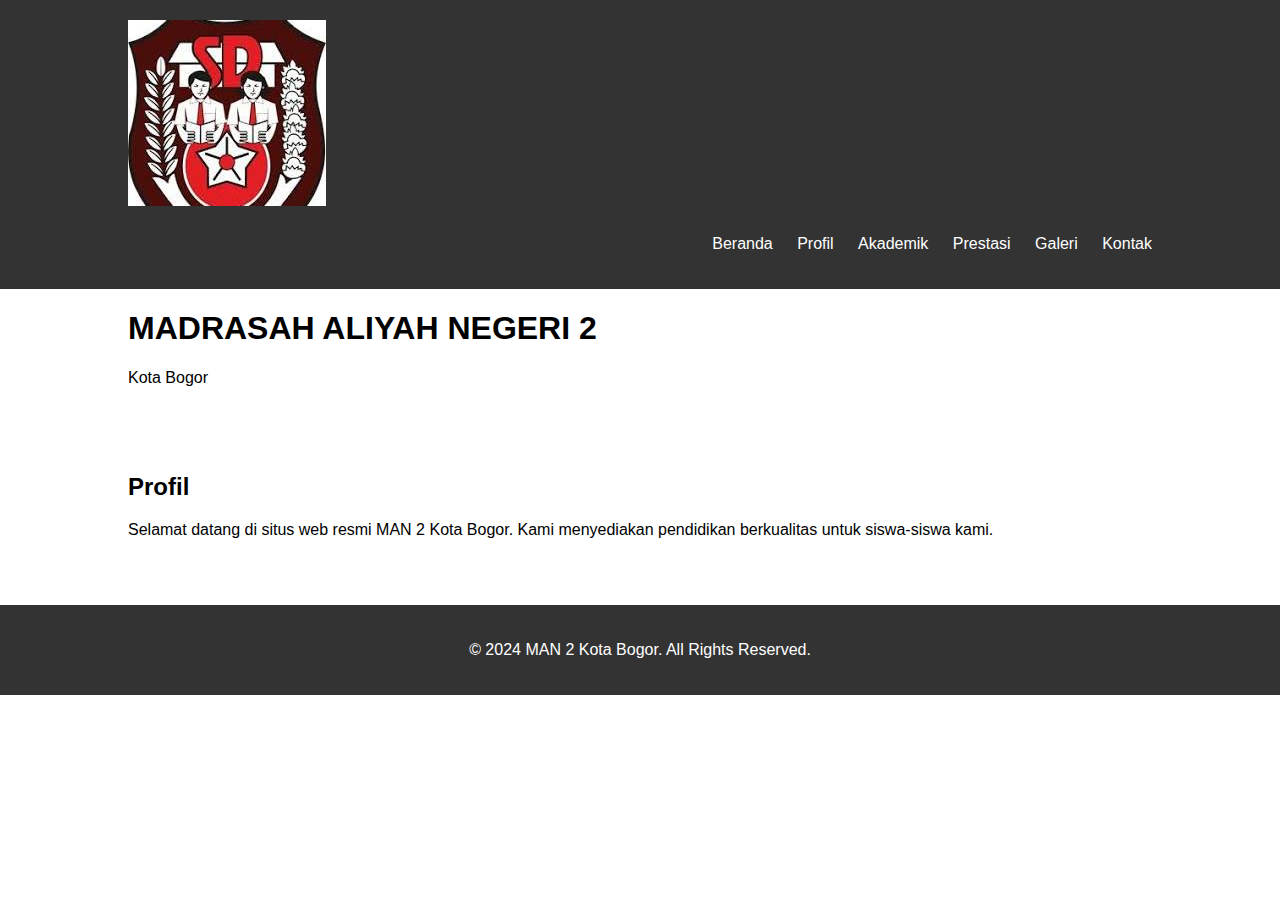
==== index.html @ e036f54a "first" ====
<!DOCTYPE html>
<html lang="id">
<head>
    <meta charset="UTF-8">
    <meta name="viewport" content="width=device-width, initial-scale=1.0">
    <title>MAN 2 Kota Bogor</title>
    <link rel="stylesheet" href="style.css">
</head>
<body>
    <header>
        <div class="container">
            <img src="logo.jpg" alt="MAN 2 Kota Bogor Logo" class="logo">
            <nav>
                <ul>
                    <li><a href="#">Beranda</a></li>
                    <li><a href="profil.html">Profil</a></li>
                    <li><a href="#">Akademik</a></li>
                    <li><a href="#">Prestasi</a></li>
                    <li><a href="#">Galeri</a></li>
                    <li><a href="#">Kontak</a></li>
                </ul>
            </nav>
        </div>
    </header>

    <section id="hero">
        <div class="container">
            <h1>MADRASAH ALIYAH NEGERI 2</h1>
            <p>Kota Bogor</p>
        </div>
    </section>

    <section id="content">
        <div class="container">
            <h2>Profil</h2>
            <p>Selamat datang di situs web resmi MAN 2 Kota Bogor. Kami menyediakan pendidikan berkualitas untuk siswa-siswa kami.</p>
        </div>
    </section>

    <!-- Tambahkan bagian lainnya sesuai dengan tata letak yang Anda inginkan -->

    <footer>
        <div class="container">
            <p>&copy; 2024 MAN 2 Kota Bogor. All Rights Reserved.</p>
        </div>
    </footer>
</body>
</html>
---- style.css ----
body {
  font-family: Arial, sans-serif;
  margin: 0;
  padding: 0;
}

.container {
  width: 80%;
  margin: auto;
  overflow: hidden;
}

header {
  background: #333;
  color: #fff;
  padding-top: 20px;
  padding-bottom: 20px;
}

header h1 {
  float: left;
}

nav ul {
  float: right;
  margin-top: 25px;
}

nav ul li {
  display: inline;
  margin-left: 20px;
}

nav ul li a {
  color: #fff;
  text-decoration: none;
}

#banner {
  background: #f4f4f4;
  body {
    font-family: Arial, sans-serif;
    margin: 0;
    padding: 0;
}

.container {
    width: 80%;
    margin: auto;
    overflow: hidden;
}

header {
    background: #333;
    color: #fff;
    padding: 20px 0;
}

.logo {
    width: 100px; /* Sesuaikan dengan ukuran logo Anda */
}

nav ul {
    float: right;
    margin-top: 25px;
}

nav ul li {
    display: inline;
    margin-left: 20px;
}

nav ul li a {
    color: #fff;
    text-decoration: none;
}

#hero {
    background-image: url('background.jpg'); /* Ganti dengan gambar latar belakang Anda */
    color: #fff;
    padding: 100px 0;
    text-align: center;
}

#hero h1 {
    font-size: 3em;
}

#content {
    padding: 50px 0;
}

footer {
    background: #333;
    color: #fff;
    text-align: center;
    padding: 20px 0;
}
color: #333;
  padding: 50px 0;
  text-align: center;
}

#content {
  padding: 50px 0;
}

footer {
  background: #333;
  color: #fff;
  text-align: center;
  padding: 20px 0;
}
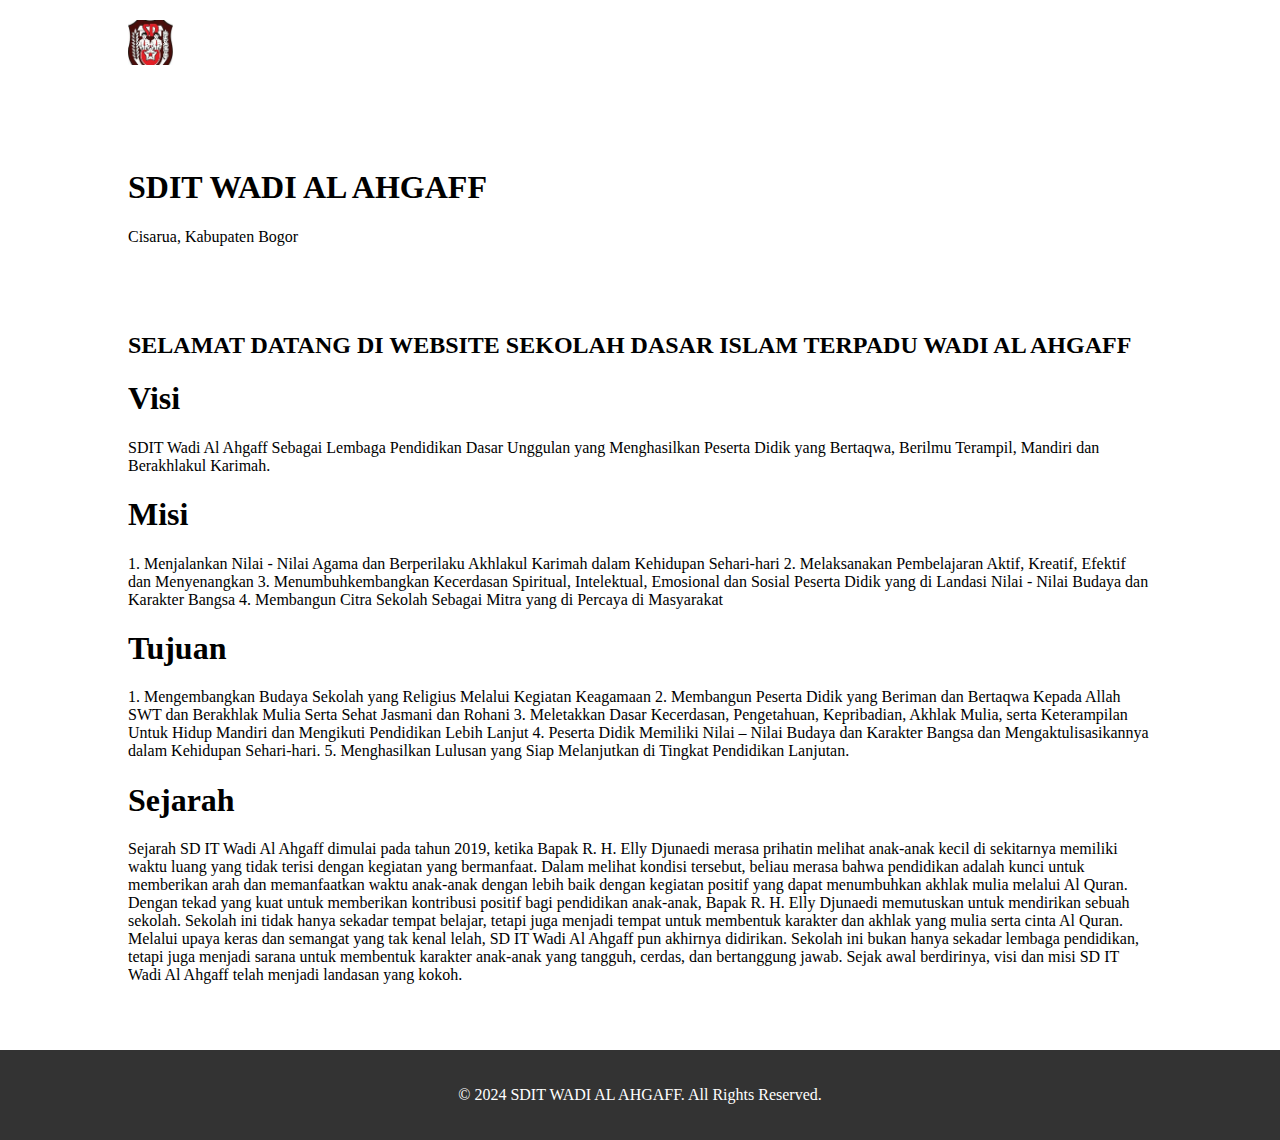
==== commit 8802391b: "sdit wadi al ahgaff" ====
--- a/index.html
+++ b/index.html
@@ -3,21 +3,23 @@
 <head>
     <meta charset="UTF-8">
     <meta name="viewport" content="width=device-width, initial-scale=1.0">
-    <title>MAN 2 Kota Bogor</title>
+    <title>SDIT WADI AL AHGAFF</title>
     <link rel="stylesheet" href="style.css">
 </head>
 <body>
     <header>
         <div class="container">
-            <img src="logo.jpg" alt="MAN 2 Kota Bogor Logo" class="logo">
+            <img src="logo.jpg" alt="SDIT WADI AL AHGAFF" class="logo">
             <nav>
                 <ul>
                     <li><a href="#">Beranda</a></li>
                     <li><a href="profil.html">Profil</a></li>
-                    <li><a href="#">Akademik</a></li>
-                    <li><a href="#">Prestasi</a></li>
-                    <li><a href="#">Galeri</a></li>
-                    <li><a href="#">Kontak</a></li>
+                    <li><a href="tenaga pendidik.html">Tenaga Pendidik</a></li>
+                    <li><a href="ekstrakulikuler.html">Ekstrakulikuler</a></li>
+                    <li><a href="sarana&prasarana.html">Sarana & Prasarana</a></li>
+                    <li><a href="galeri.html">Galeri</a></li>
+                    <li><a href="pendaftaran.html">Pendaftaran</a></li>
+                    <li><a href="kontak.html">Kontak</a></li>
                 </ul>
             </nav>
         </div>
@@ -25,23 +27,48 @@
 
     <section id="hero">
         <div class="container">
-            <h1>MADRASAH ALIYAH NEGERI 2</h1>
-            <p>Kota Bogor</p>
+            <h1>SDIT WADI AL AHGAFF</h1>
+            <p>Cisarua, Kabupaten Bogor</p>
         </div>
     </section>
 
     <section id="content">
         <div class="container">
-            <h2>Profil</h2>
-            <p>Selamat datang di situs web resmi MAN 2 Kota Bogor. Kami menyediakan pendidikan berkualitas untuk siswa-siswa kami.</p>
+            <h2>SELAMAT DATANG DI WEBSITE SEKOLAH DASAR ISLAM TERPADU WADI AL AHGAFF</h2>
+            <section>
+            <h1>Visi</h1>
+               <p>SDIT Wadi Al Ahgaff Sebagai Lembaga Pendidikan Dasar Unggulan yang Menghasilkan Peserta Didik yang Bertaqwa, Berilmu Terampil, Mandiri dan Berakhlakul Karimah.</p> 
+              </section>
+            <h1>Misi</h1>
+              <p>1.	Menjalankan Nilai - Nilai Agama dan Berperilaku Akhlakul Karimah dalam Kehidupan Sehari-hari 
+                2.	Melaksanakan Pembelajaran Aktif, Kreatif, Efektif dan Menyenangkan
+                3.	Menumbuhkembangkan Kecerdasan Spiritual, Intelektual, Emosional dan Sosial Peserta Didik yang di Landasi Nilai - Nilai Budaya dan Karakter Bangsa
+                4.	Membangun Citra Sekolah Sebagai Mitra yang di Percaya di Masyarakat 
+                </p>
+            <h1>Tujuan</h1>
+            <p>1.	Mengembangkan Budaya Sekolah yang Religius Melalui Kegiatan Keagamaan
+                2.	Membangun Peserta Didik yang Beriman dan Bertaqwa Kepada Allah SWT dan Berakhlak Mulia Serta Sehat Jasmani dan Rohani
+                3.	Meletakkan Dasar Kecerdasan, Pengetahuan, Kepribadian, Akhlak Mulia, serta Keterampilan Untuk Hidup Mandiri dan Mengikuti Pendidikan Lebih Lanjut
+                4.	Peserta Didik Memiliki Nilai – Nilai Budaya dan Karakter Bangsa dan Mengaktulisasikannya dalam Kehidupan Sehari-hari.
+                5.	Menghasilkan Lulusan yang Siap Melanjutkan di Tingkat Pendidikan Lanjutan.
+                </p>
+            <h1>Sejarah</h1>
+              <p>Sejarah SD IT Wadi Al Ahgaff dimulai pada tahun 2019, ketika Bapak R. H. Elly Djunaedi merasa prihatin melihat anak-anak kecil di sekitarnya memiliki waktu luang yang tidak terisi dengan kegiatan yang bermanfaat. Dalam melihat kondisi tersebut, beliau merasa bahwa pendidikan adalah kunci untuk memberikan arah dan memanfaatkan waktu anak-anak dengan lebih baik dengan kegiatan positif yang dapat menumbuhkan akhlak mulia melalui Al Quran.
+          
+                Dengan tekad yang kuat untuk memberikan kontribusi positif bagi pendidikan anak-anak, Bapak R. H. Elly Djunaedi memutuskan untuk mendirikan sebuah sekolah. Sekolah ini tidak hanya sekadar tempat belajar, tetapi juga menjadi tempat untuk membentuk karakter dan akhlak yang mulia serta cinta Al Quran.
+                
+                Melalui upaya keras dan semangat yang tak kenal lelah, SD IT Wadi Al Ahgaff pun akhirnya didirikan. Sekolah ini bukan hanya sekadar lembaga pendidikan, tetapi juga menjadi sarana untuk membentuk karakter anak-anak yang tangguh, cerdas, dan bertanggung jawab.
+                
+                Sejak awal berdirinya, visi dan misi SD IT Wadi Al Ahgaff telah menjadi landasan yang kokoh. </p></p>
         </div>
     </section>
+
 
     <!-- Tambahkan bagian lainnya sesuai dengan tata letak yang Anda inginkan -->
 
     <footer>
         <div class="container">
-            <p>&copy; 2024 MAN 2 Kota Bogor. All Rights Reserved.</p>
+            <p>&copy; 2024 SDIT WADI AL AHGAFF. All Rights Reserved.</p>
         </div>
     </footer>
 </body>
--- a/style.css
+++ b/style.css
@@ -1,5 +1,5 @@
 body {
-  font-family: Arial, sans-serif;
+  font-family: 'Times New Roman', Times, serif, sans-serif;
   margin: 0;
   padding: 0;
 }
@@ -9,9 +9,14 @@
   margin: auto;
   overflow: hidden;
 }
+.container img {
+  width: 5vh;
+  height: 5vh;
+}
+
 
 header {
-  background: #333;
+  background: 333
   color: #fff;
   padding-top: 20px;
   padding-bottom: 20px;
@@ -44,11 +49,6 @@
     padding: 0;
 }
 
-.container {
-    width: 80%;
-    margin: auto;
-    overflow: hidden;
-}
 
 header {
     background: #333;
@@ -79,7 +79,9 @@
     background-image: url('background.jpg'); /* Ganti dengan gambar latar belakang Anda */
     color: #fff;
     padding: 100px 0;
-    text-align: center;
+   
+    justify-content: center;
+    align-items: center text-align: center;;
 }
 
 #hero h1 {
